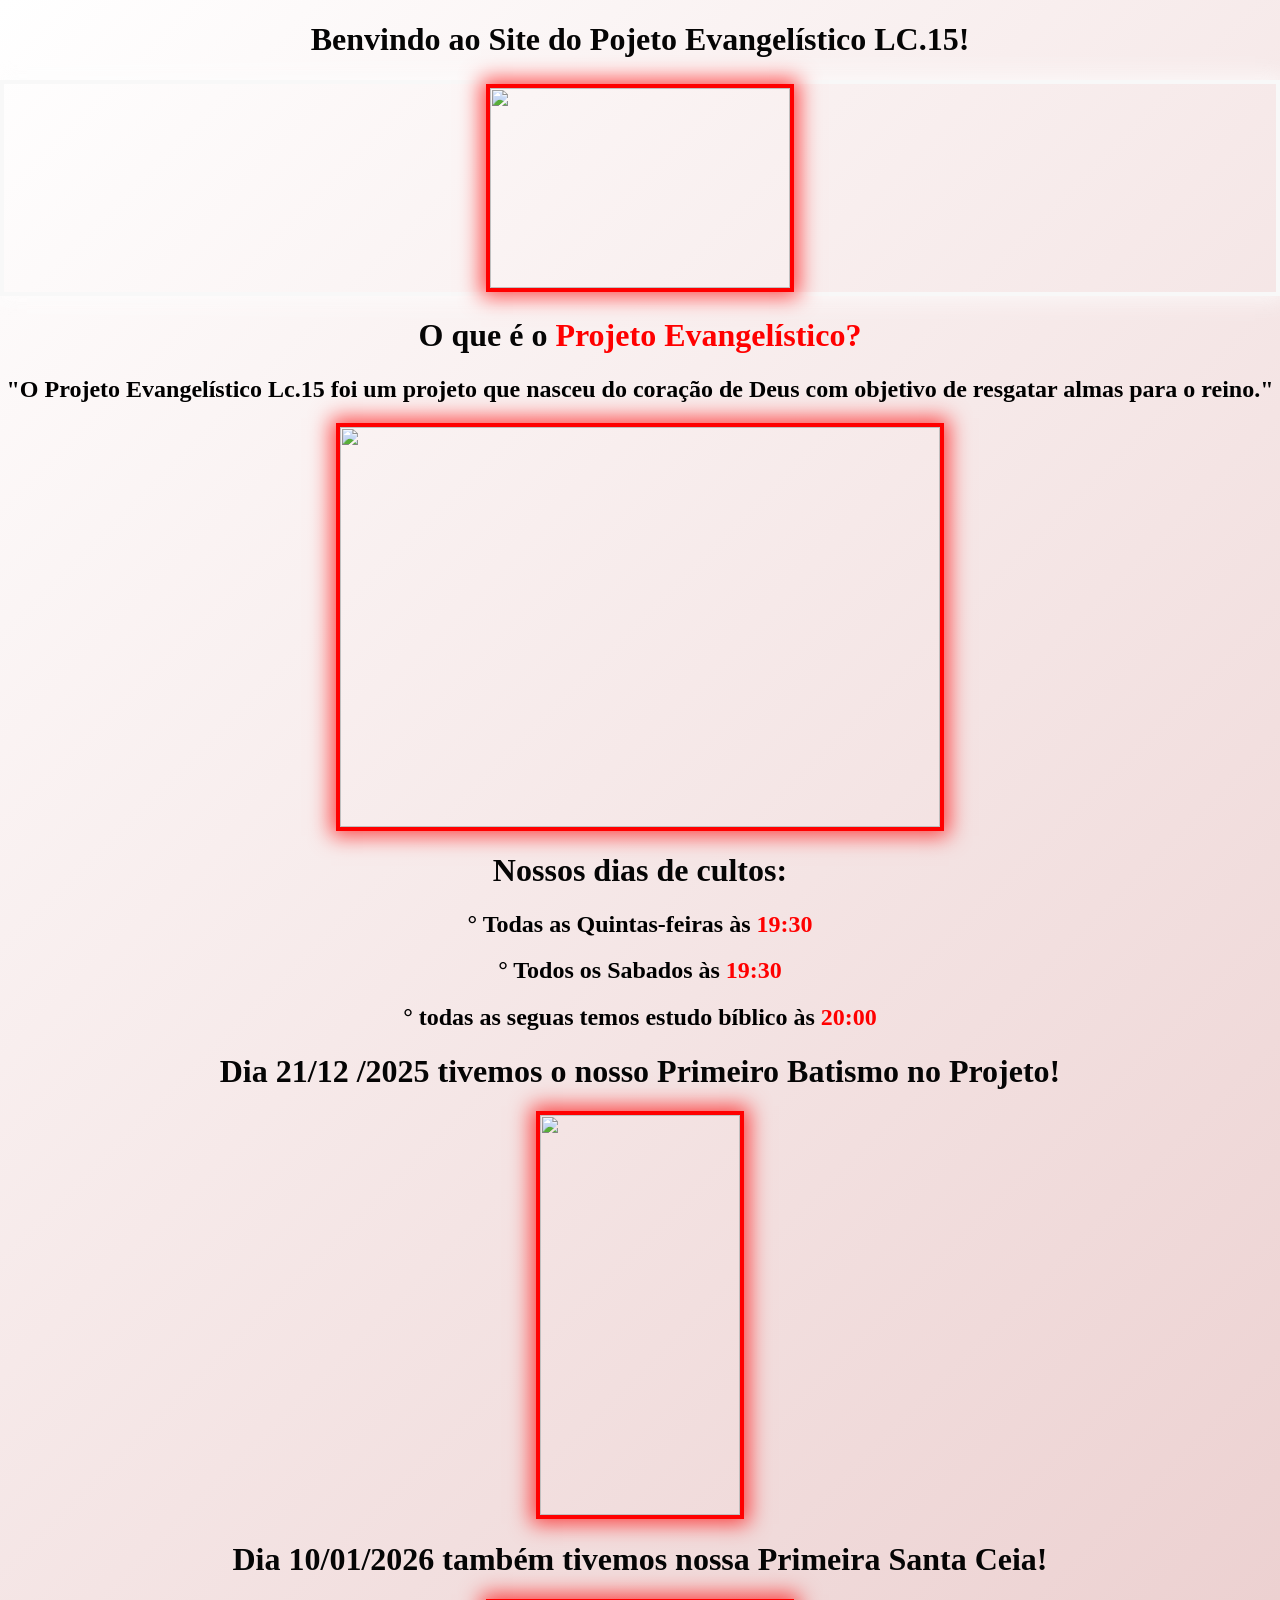
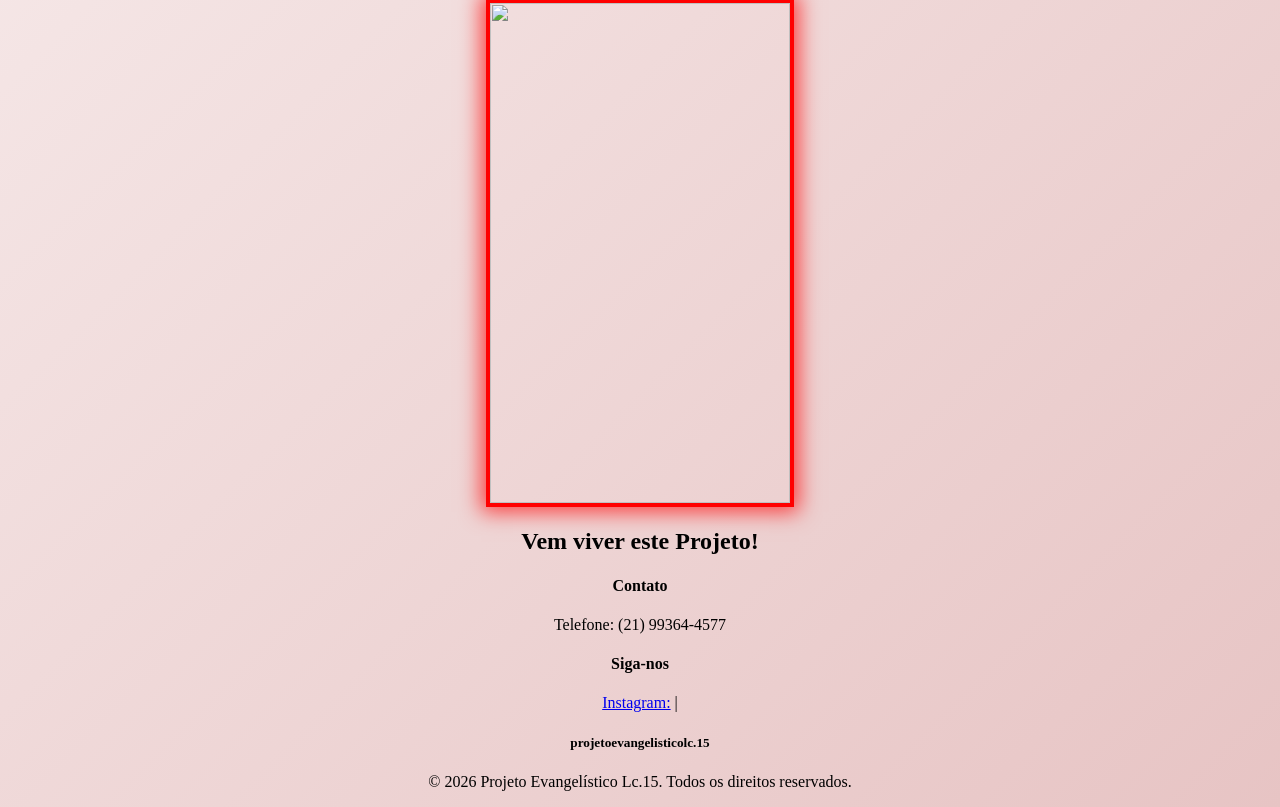
==== index.html @ df277b70 "Add files via upload" ====
<!DOCTYPE html>
<html lang="pt-Br">
<head>
  <meta charset="UTF-8">
  <meta name="viewport" content="width=device-width, initial-scale=1.0">
  <title>Projeto Lc.15</title>
  <link rel="stylesheet" href="projeto.css">
</head>

<body>
<h1>Benvindo ao Site do Pojeto  Evangelístico LC.15!</h1>
 <p></p>
 <div class="imagem">
 <img src="c:\Users\DESKTOP\Documents\projeto\Site do Projeto evangelístico_files\Logo do projeto (2).lnk" width="300" height="200">
 </div>
 
<h1>O que é o <strong>Projeto Evangelístico?</strong></h1>
<p></p>

<p></p>
<div class="intro">
<h2>"O Projeto Evangelístico Lc.15 foi um projeto que nasceu do coração de Deus com objetivo de resgatar almas para o reino."</h2>
</div>
<p></p>
<img src="c:\Users\DESKTOP\Documents\projeto\Site do Projeto evangelístico_files\20250503_221517.jpg" width="600" height="400">   
<p></p>
<p></p>
<h1>Nossos dias de cultos:</h1> 
<p></p>
<p></p>
<h2>° Todas as Quintas-feiras às <strong>19:30</strong></h2>
<h2>° Todos os Sabados às <strong>19:30</strong></h2>
<h2>° todas as seguas temos estudo bíblico às <strong>20:00</strong> </h2>
<p></p>
<p></p>
<h1>Dia 21/12 /2025 tivemos o nosso Primeiro Batismo no Projeto! </h1>
<p></p>
<p></p>
<img src="c:\Users\DESKTOP\Documents\projeto\Site do Projeto evangelístico_files\20251221_094721.jpg" width="200" height="400">

<p></p>
<p></p>
<h1>Dia 10/01/2026 também tivemos nossa Primeira Santa Ceia!</h1>
<p></p>
<p></p>
<img src="c:\Users\DESKTOP\Documents\projeto\Site do Projeto evangelístico_files\IMG_20260112_210216_771.jpg" width="300" height="500">

<p></p>
<p></p>
<footer>
  <div class="footer-container">
    <div class="footer-section">
      <h4></h4>
      <h2>Vem viver este Projeto!</h2>
    </div>

    <div class="footer-section">
      <h4>Contato</h4>
      <p>Telefone: (21) 99364-4577</p>
    </div>

    <div class="footer-section">
      <h4>Siga-nos</h4>
      <a href="projetoevangelisticolc.15">Instagram:</a> |
      <h5>projetoevangelisticolc.15</h5>
     
    </div>
  </div>
  <div class="footer-bottom">
    <p>© 2026 Projeto Evangelístico Lc.15. Todos os direitos reservados.</p>
  </div>
</footer>
---- projeto.css ----
h2{
        color: black;
        text-align: center;
    }
    h1{
        color: #050505;
        text-align: center;
    }
    body{
       background: linear-gradient(135deg, white, #e7c4c4);
       min-height: 100vh;
       margin: 0;
    }
    img{
        display: block;
        margin-left: auto;
        margin-right: auto;
        border: 4px solid red;
        box-shadow: 0px 0px 20px 5px rgba(255, 0, 0, 0.7);
        
    }
 .footer-container{
    text-align: center;
 }
 p{
    text-align: center;
 }
 .intro{
    text-align: center;
    text-shadow:
    0 0 4px #ffffff,
    0 0 10px #ff4d4d,
    0 0 20px #ff0000,
    0 0 40px #ff0000,
    0 0 80px #ff0000,
    0 0 120px #ff0000,

 }
 strong{
    color: #ff0000;
 }
 .imagem{
     display: block;
        margin-left: auto;
        margin-right: auto;
        border: 4px solid rgb(248, 248, 248);
        box-shadow: 0px 0px 20px 5px rgba(253, 253, 253, 0.7);
        
 }
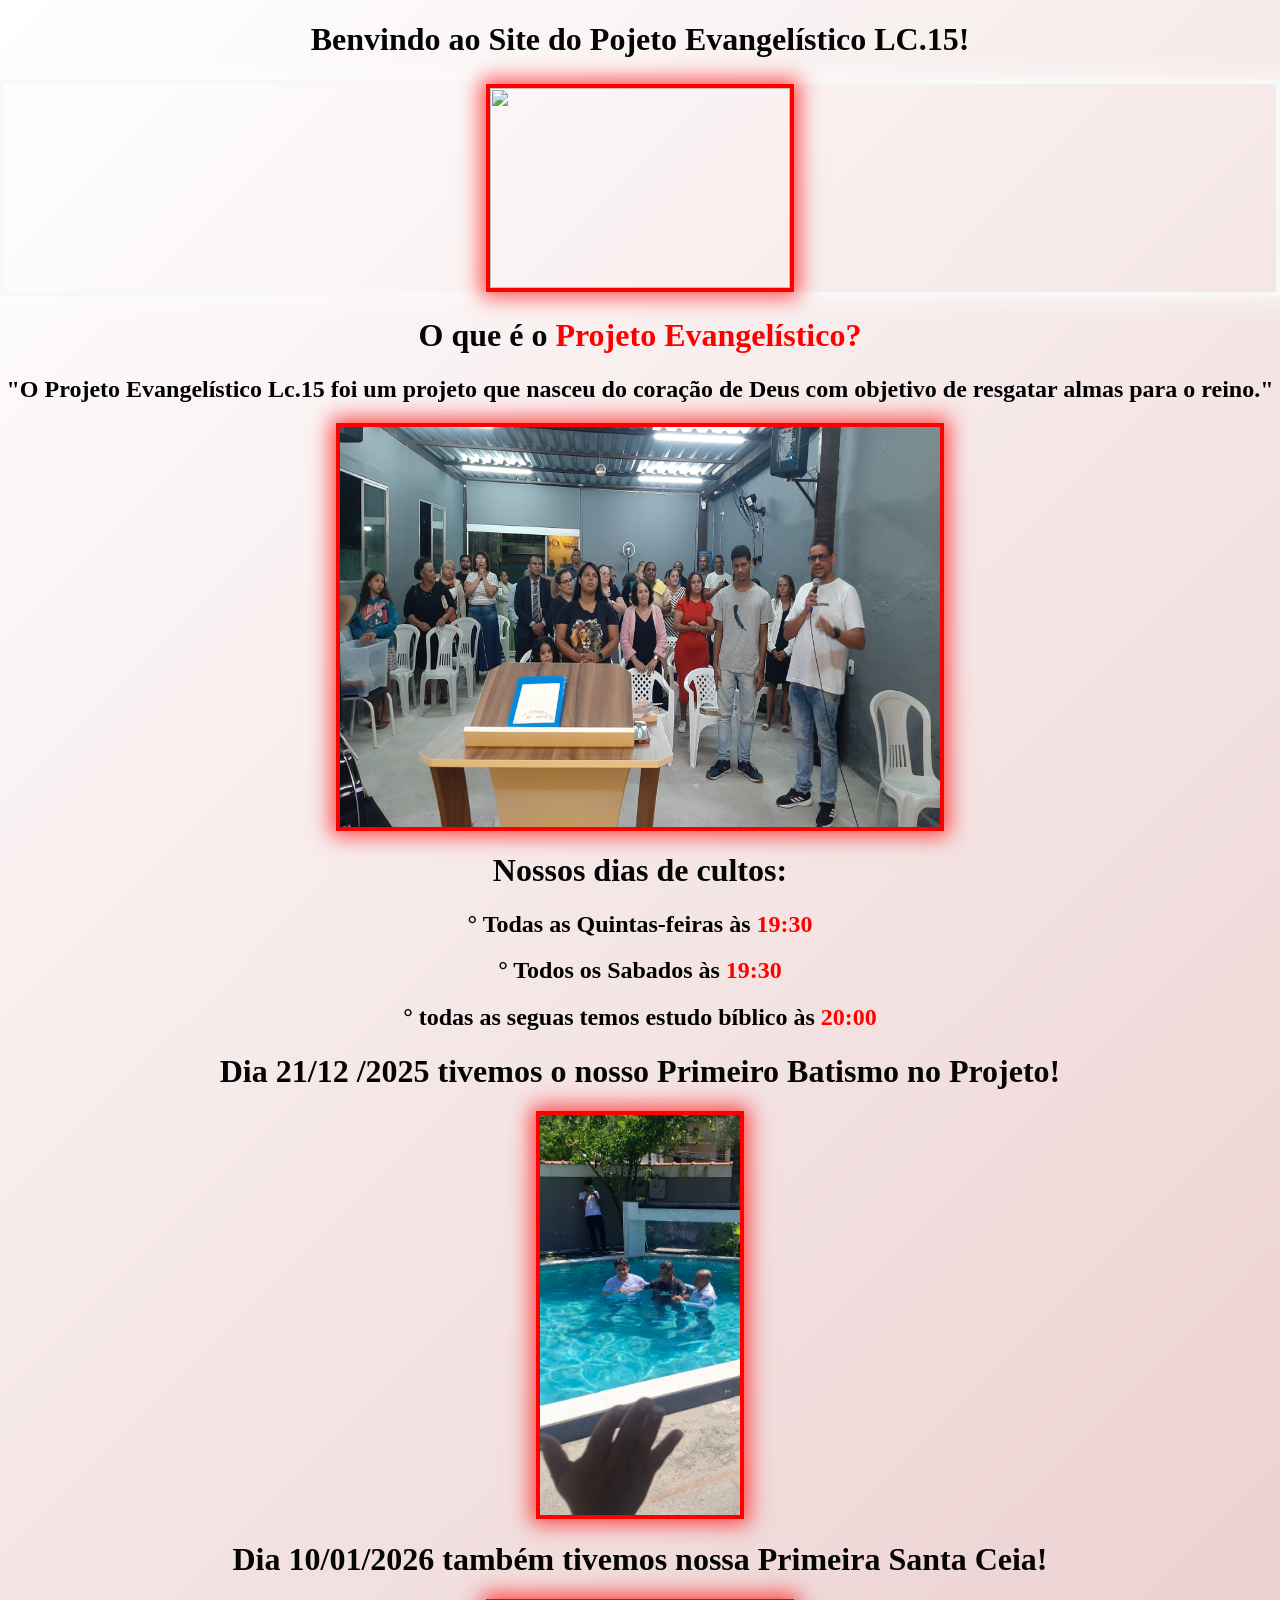
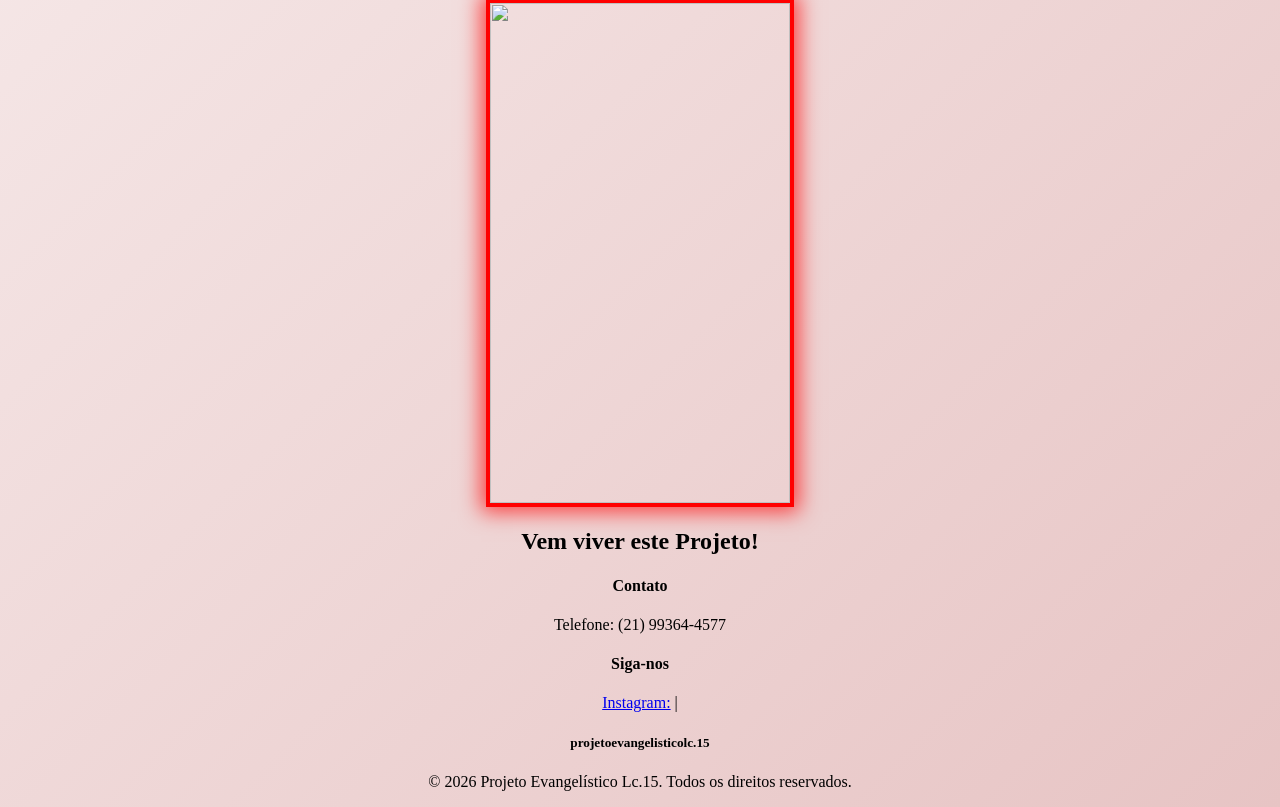
==== commit 80d9b76c: "Update index.html" ====
--- a/index.html
+++ b/index.html
@@ -11,7 +11,7 @@
 <h1>Benvindo ao Site do Pojeto  Evangelístico LC.15!</h1>
  <p></p>
  <div class="imagem">
- <img src="c:\Users\DESKTOP\Documents\projeto\Site do Projeto evangelístico_files\Logo do projeto (2).lnk" width="300" height="200">
+ <img src="Logo do projeto (2).lnk" width="300" height="200">
  </div>
  
 <h1>O que é o <strong>Projeto Evangelístico?</strong></h1>
@@ -22,7 +22,7 @@
 <h2>"O Projeto Evangelístico Lc.15 foi um projeto que nasceu do coração de Deus com objetivo de resgatar almas para o reino."</h2>
 </div>
 <p></p>
-<img src="c:\Users\DESKTOP\Documents\projeto\Site do Projeto evangelístico_files\20250503_221517.jpg" width="600" height="400">   
+<img src="20250503_221517.jpg" width="600" height="400">   
 <p></p>
 <p></p>
 <h1>Nossos dias de cultos:</h1> 
@@ -36,14 +36,14 @@
 <h1>Dia 21/12 /2025 tivemos o nosso Primeiro Batismo no Projeto! </h1>
 <p></p>
 <p></p>
-<img src="c:\Users\DESKTOP\Documents\projeto\Site do Projeto evangelístico_files\20251221_094721.jpg" width="200" height="400">
+<img src="20251221_094721.jpg" width="200" height="400">
 
 <p></p>
 <p></p>
 <h1>Dia 10/01/2026 também tivemos nossa Primeira Santa Ceia!</h1>
 <p></p>
 <p></p>
-<img src="c:\Users\DESKTOP\Documents\projeto\Site do Projeto evangelístico_files\IMG_20260112_210216_771.jpg" width="300" height="500">
+<img src="IMG_20260112_210216_771.jpg" width="300" height="500">
 
 <p></p>
 <p></p>
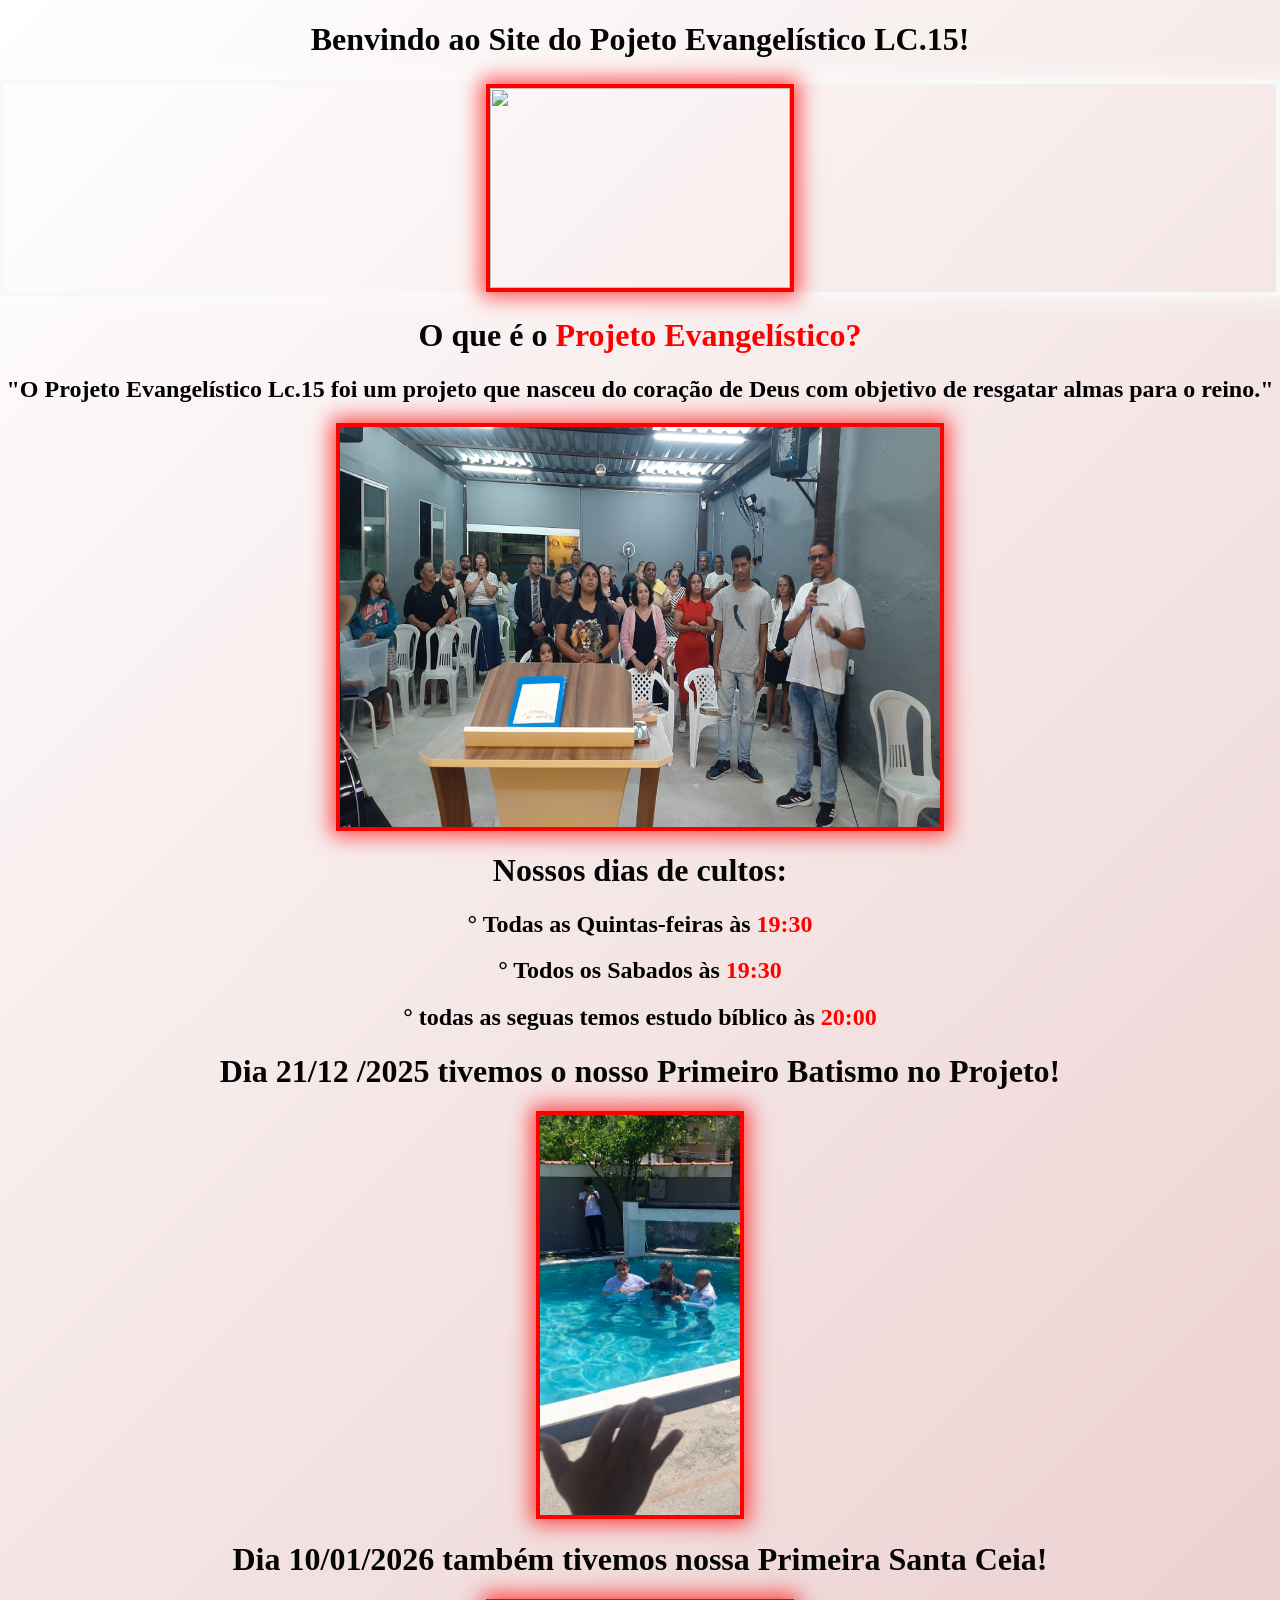
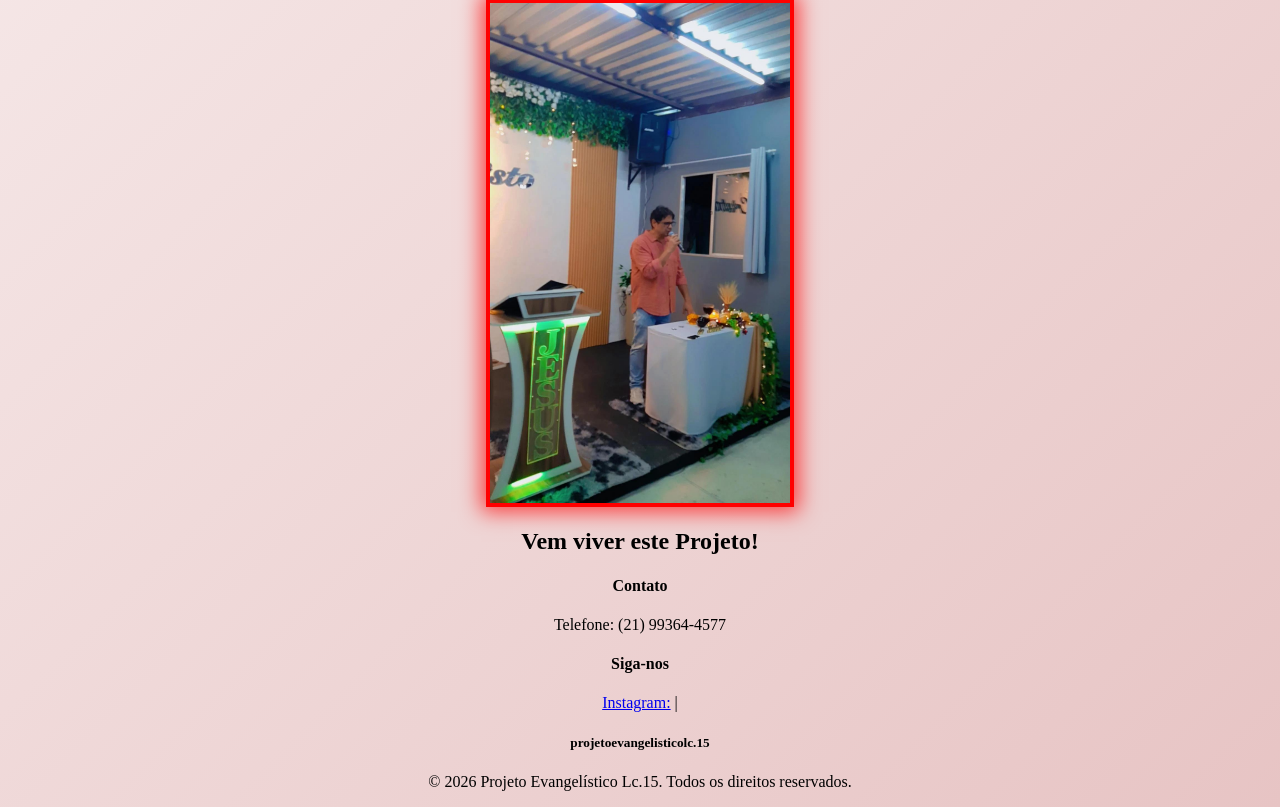
==== commit fa74bf2c: "Replace image source in index.html" ====
--- a/index.html
+++ b/index.html
@@ -11,7 +11,7 @@
 <h1>Benvindo ao Site do Pojeto  Evangelístico LC.15!</h1>
  <p></p>
  <div class="imagem">
- <img src="Logo do projeto (2).lnk" width="300" height="200">
+ <img src="Logo do projeto (2)" width="300" height="200">
  </div>
  
 <h1>O que é o <strong>Projeto Evangelístico?</strong></h1>
@@ -43,7 +43,7 @@
 <h1>Dia 10/01/2026 também tivemos nossa Primeira Santa Ceia!</h1>
 <p></p>
 <p></p>
-<img src="IMG_20260112_210216_771.jpg" width="300" height="500">
+<img src="pai.jpg" width="300" height="500">
 
 <p></p>
 <p></p>
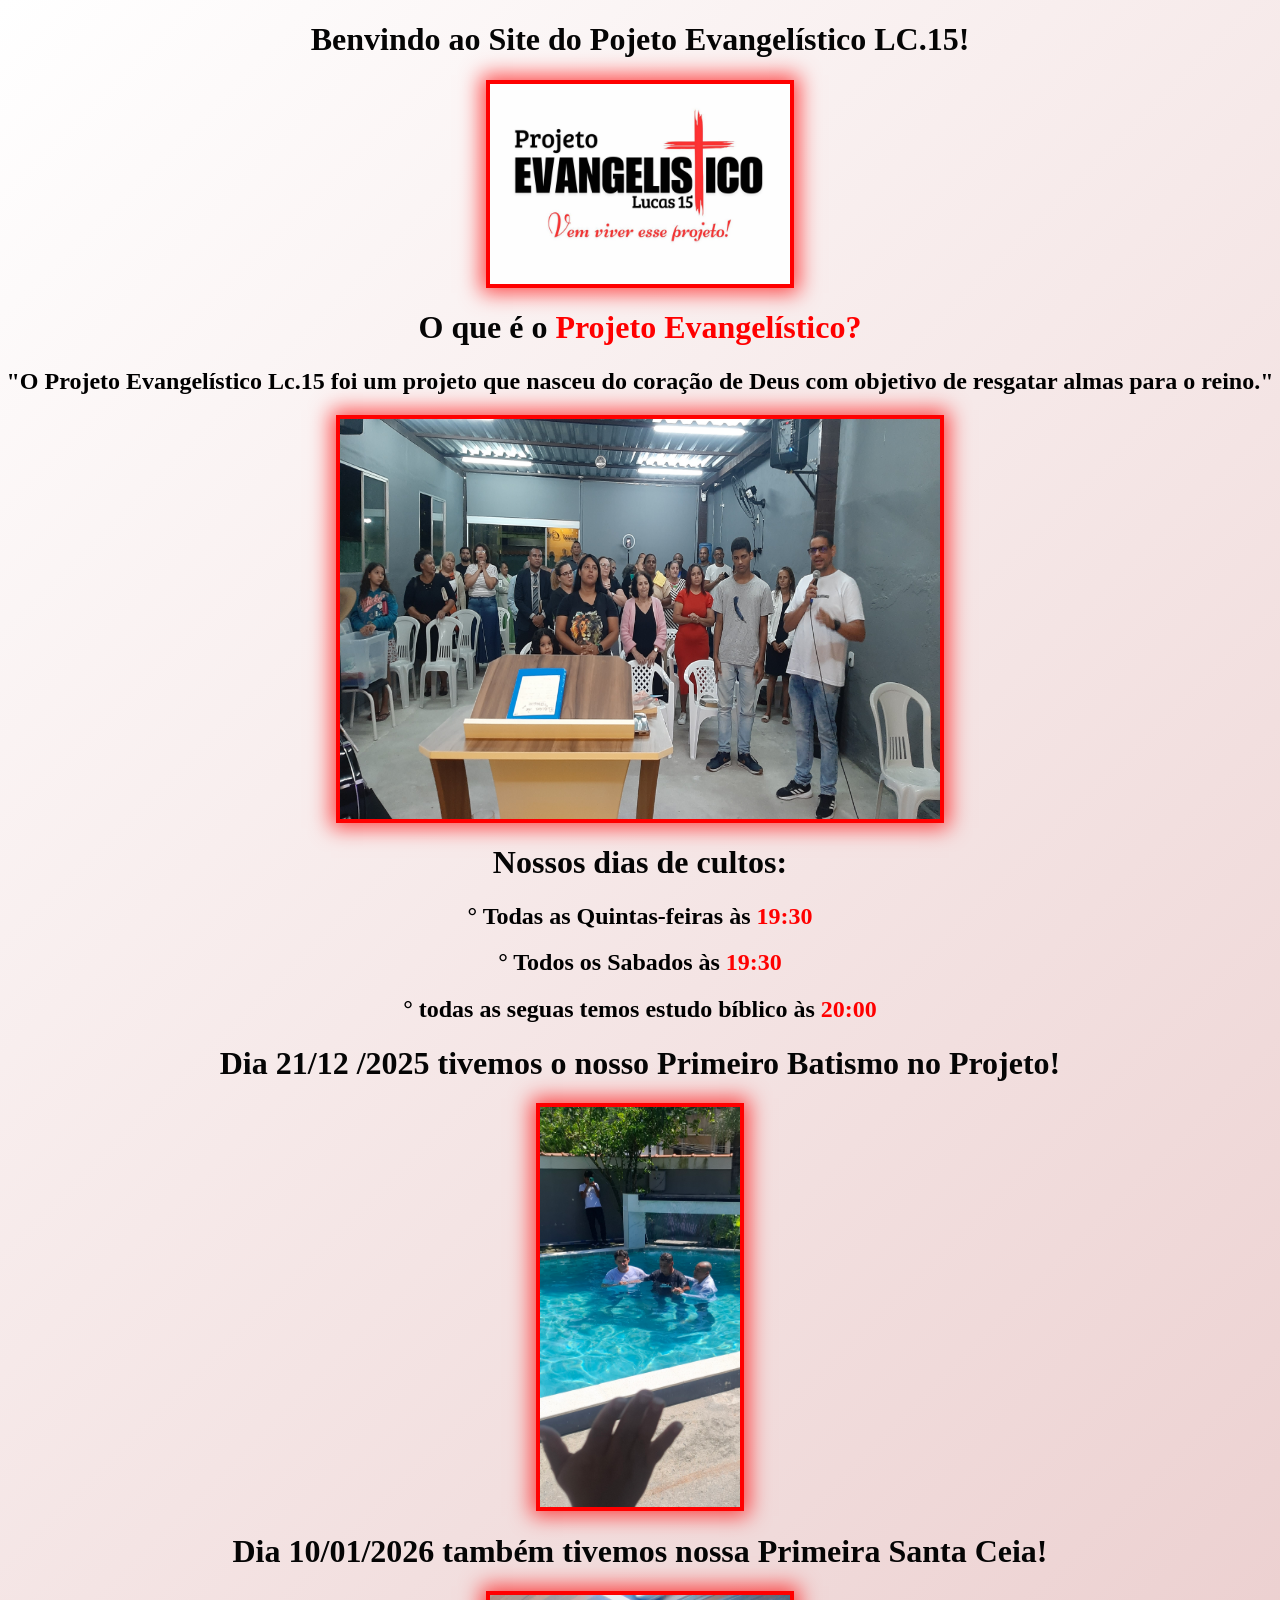
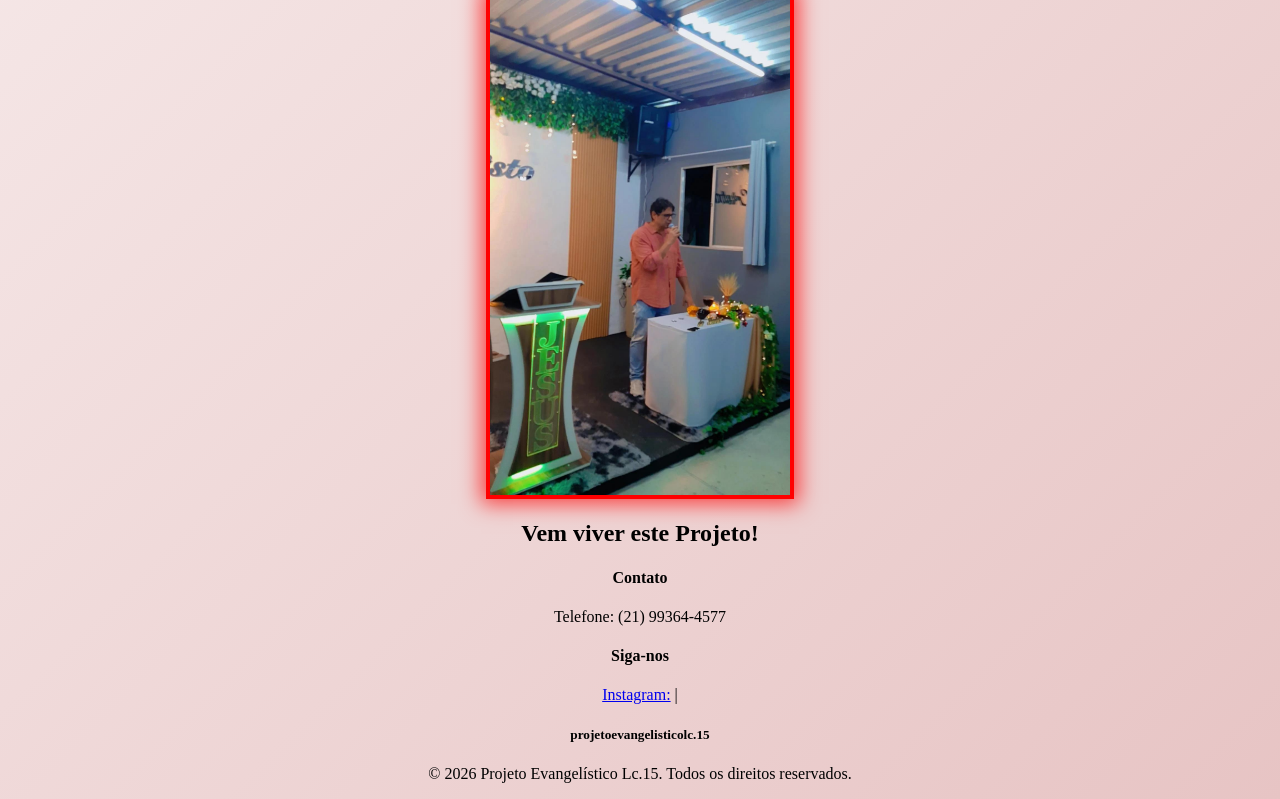
==== commit 17136c23: "Fix image source in index.html" ====
--- a/index.html
+++ b/index.html
@@ -11,7 +11,7 @@
 <h1>Benvindo ao Site do Pojeto  Evangelístico LC.15!</h1>
  <p></p>
  <div class="imagem">
- <img src="Logo do projeto (2)" width="300" height="200">
+ <img src="Logo do projeto.jpg" width="300" height="200">
  </div>
  
 <h1>O que é o <strong>Projeto Evangelístico?</strong></h1>
--- a/projeto.css
+++ b/projeto.css
@@ -39,11 +39,3 @@
  strong{
     color: #ff0000;
  }
- .imagem{
-     display: block;
-        margin-left: auto;
-        margin-right: auto;
-        border: 4px solid rgb(248, 248, 248);
-        box-shadow: 0px 0px 20px 5px rgba(253, 253, 253, 0.7);
-        
- }
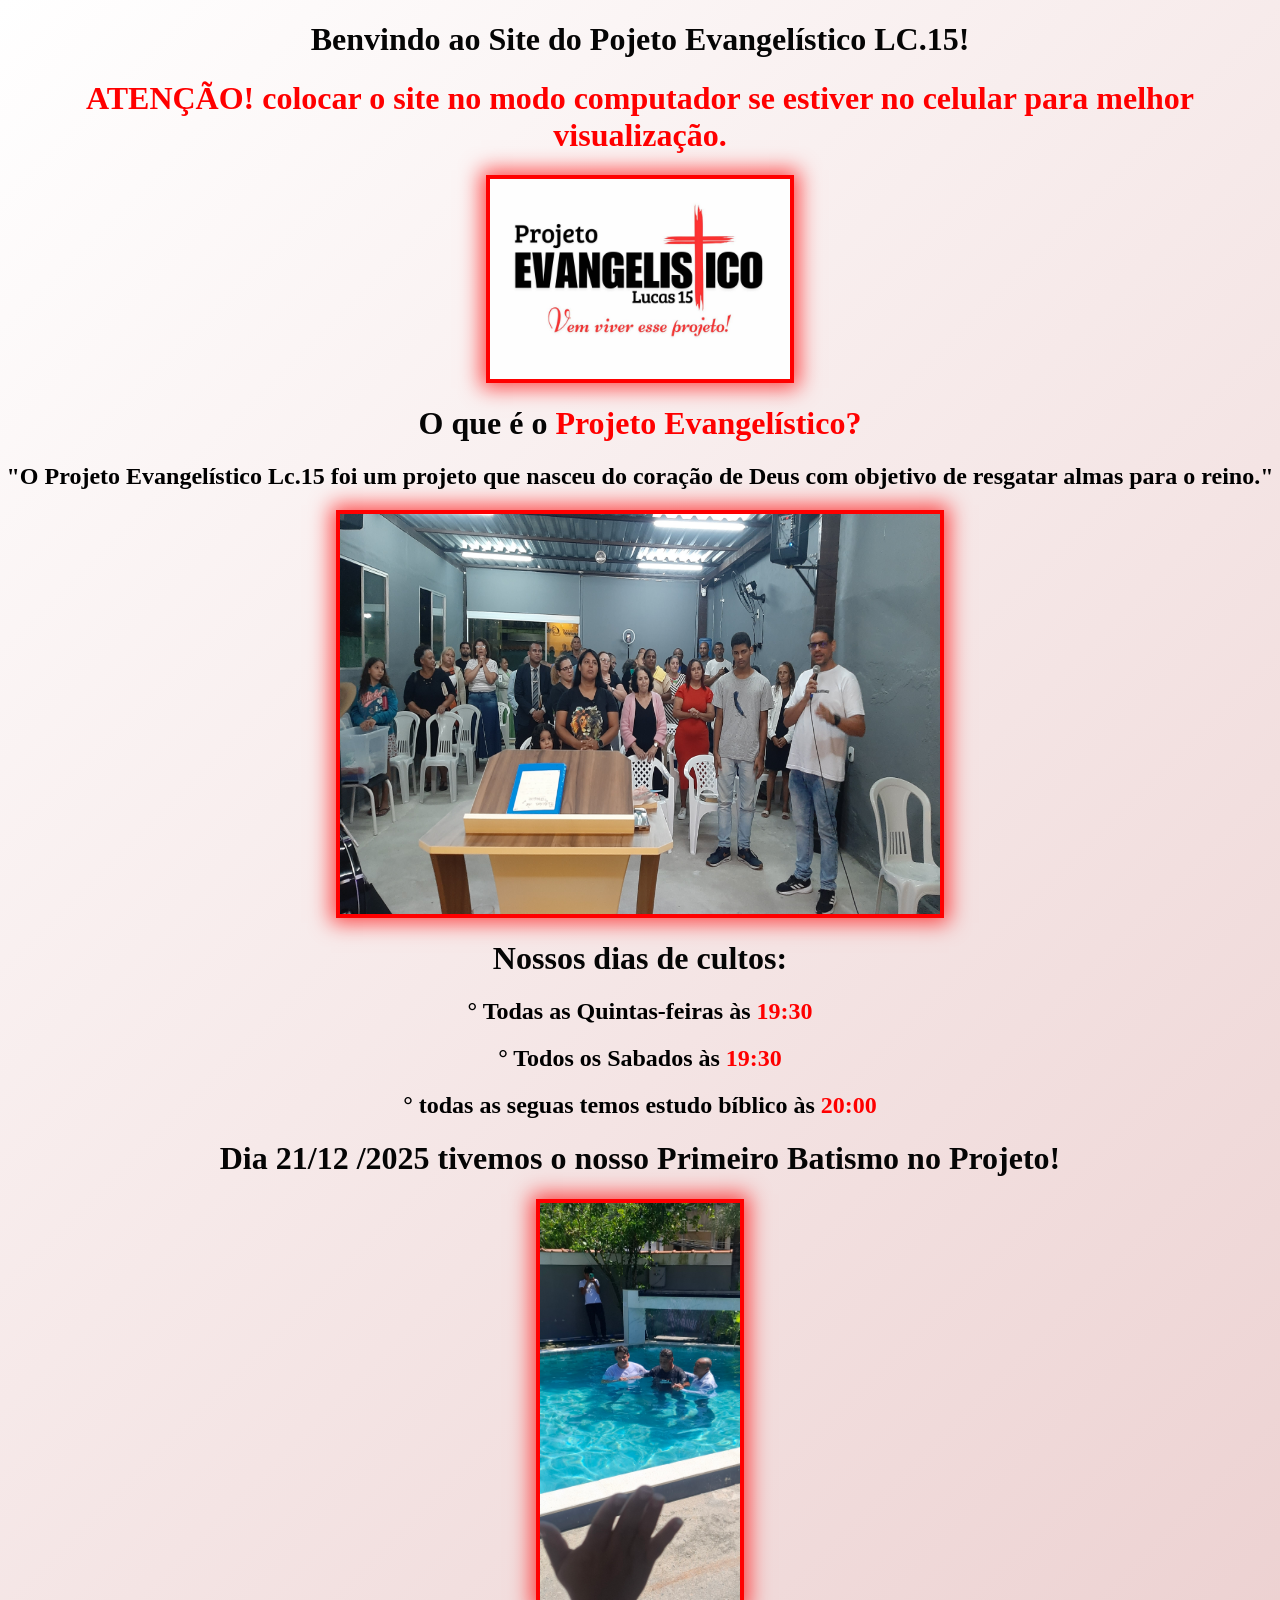
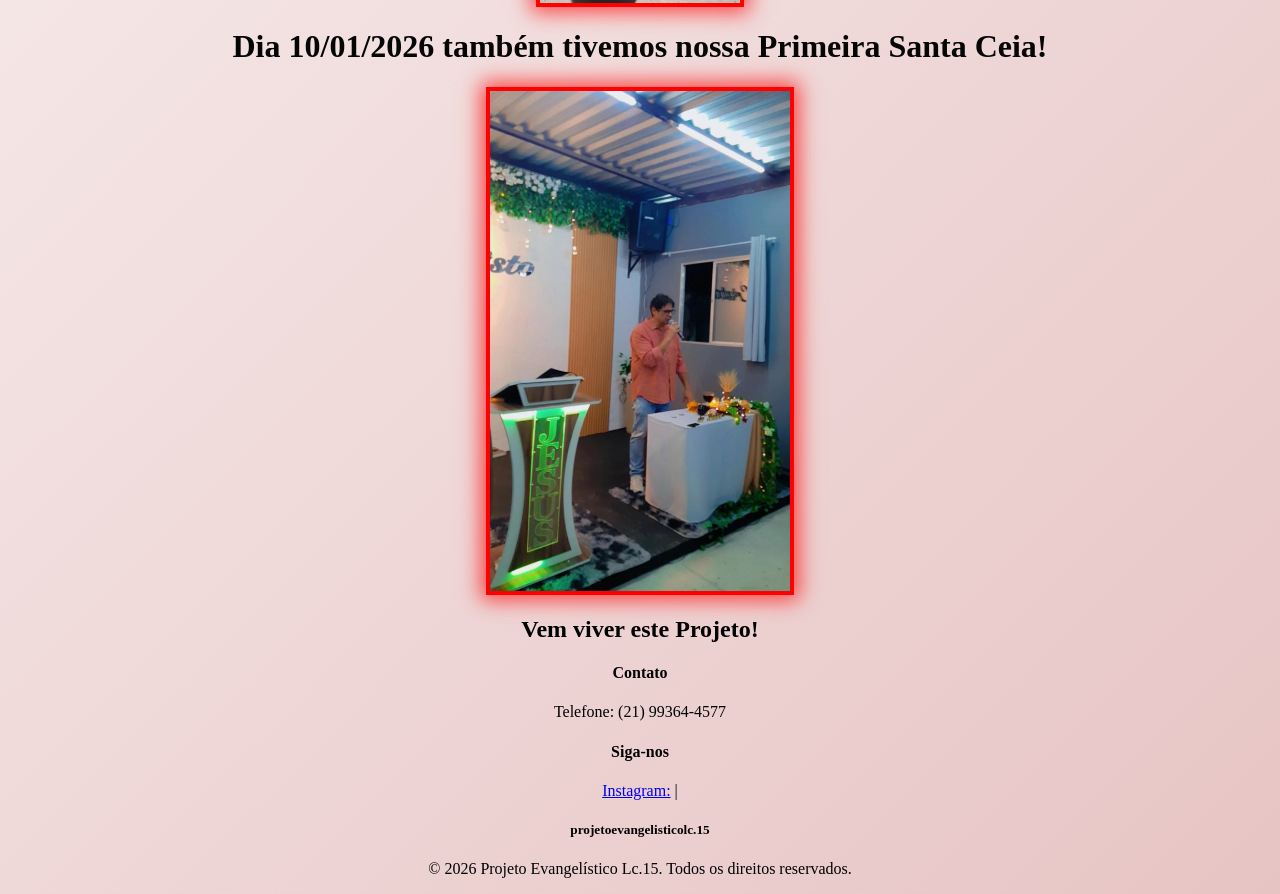
==== commit 34ac4736: "Update index.html" ====
--- a/index.html
+++ b/index.html
@@ -9,6 +9,7 @@
 
 <body>
 <h1>Benvindo ao Site do Pojeto  Evangelístico LC.15!</h1>
+  <h1><strong>ATENÇÃO! colocar o site no modo computador se estiver no celular para melhor visualização.</strong></h1>
  <p></p>
  <div class="imagem">
  <img src="Logo do projeto.jpg" width="300" height="200">
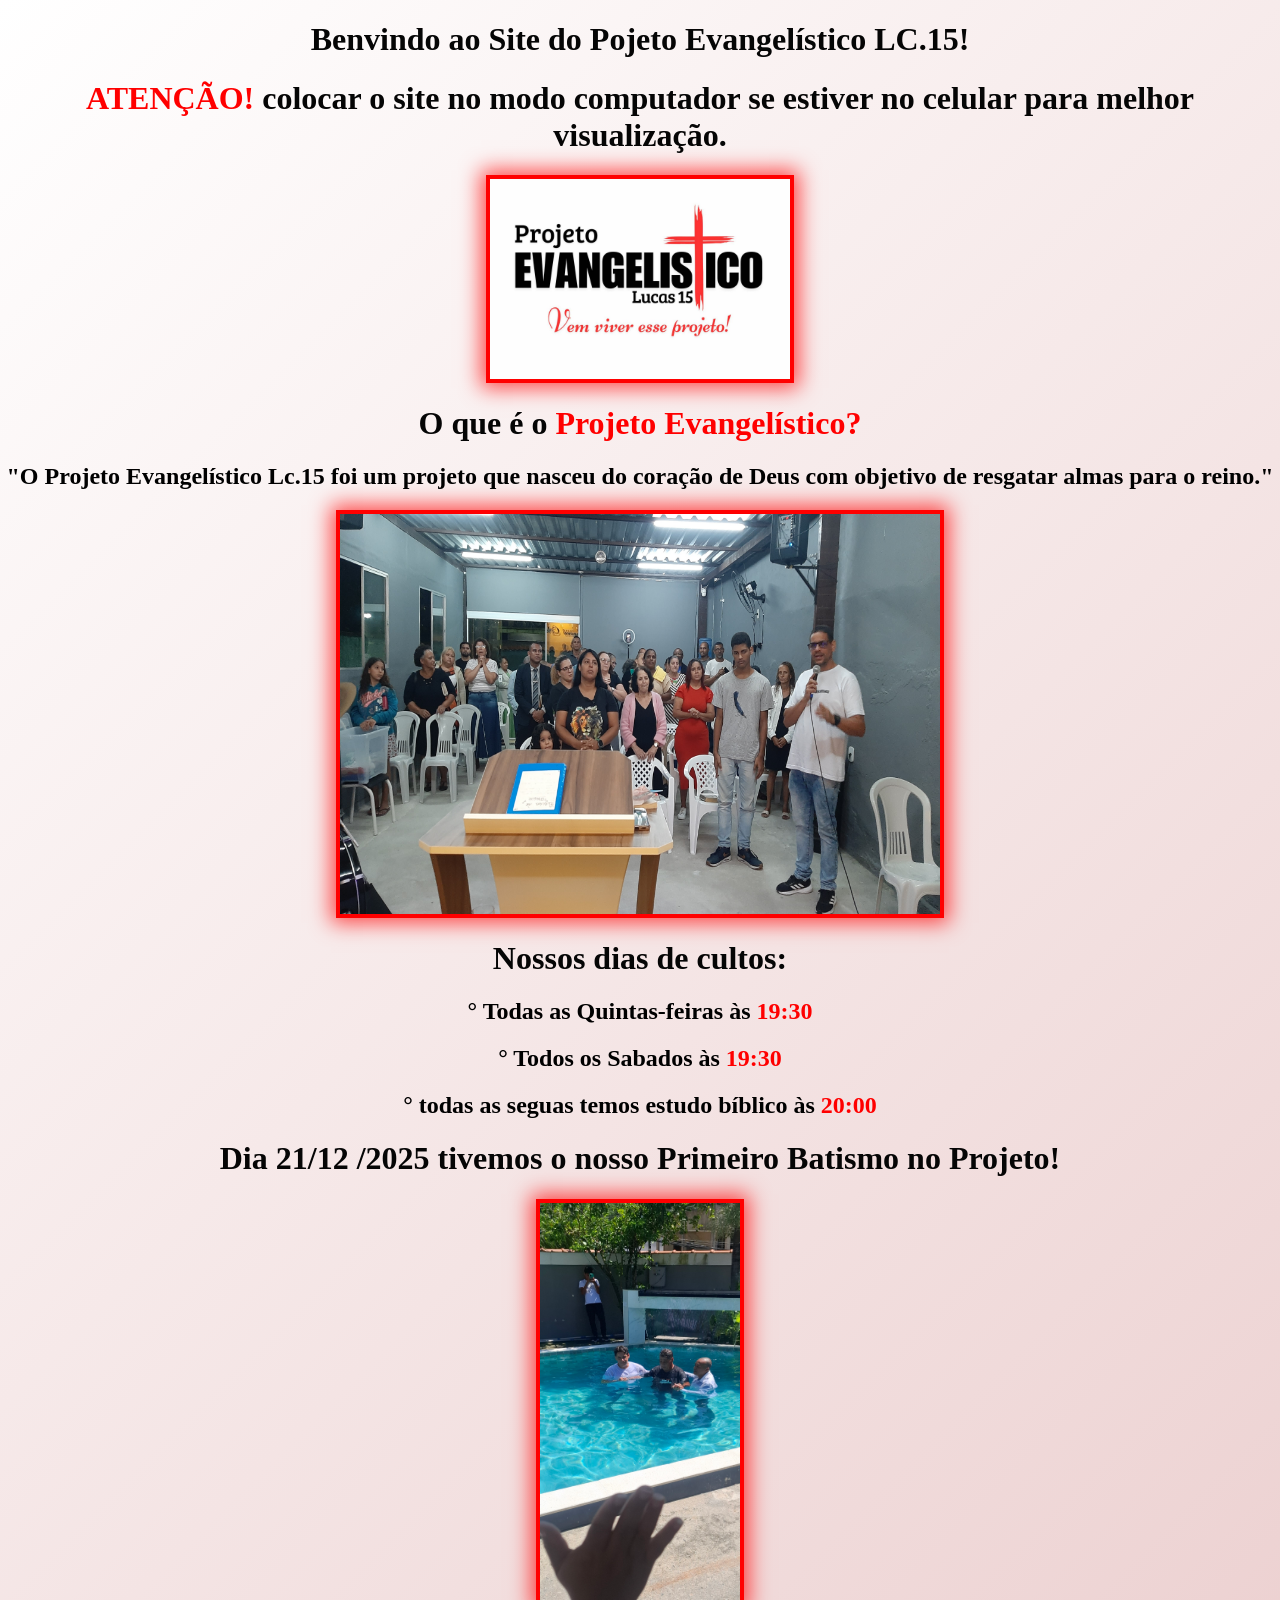
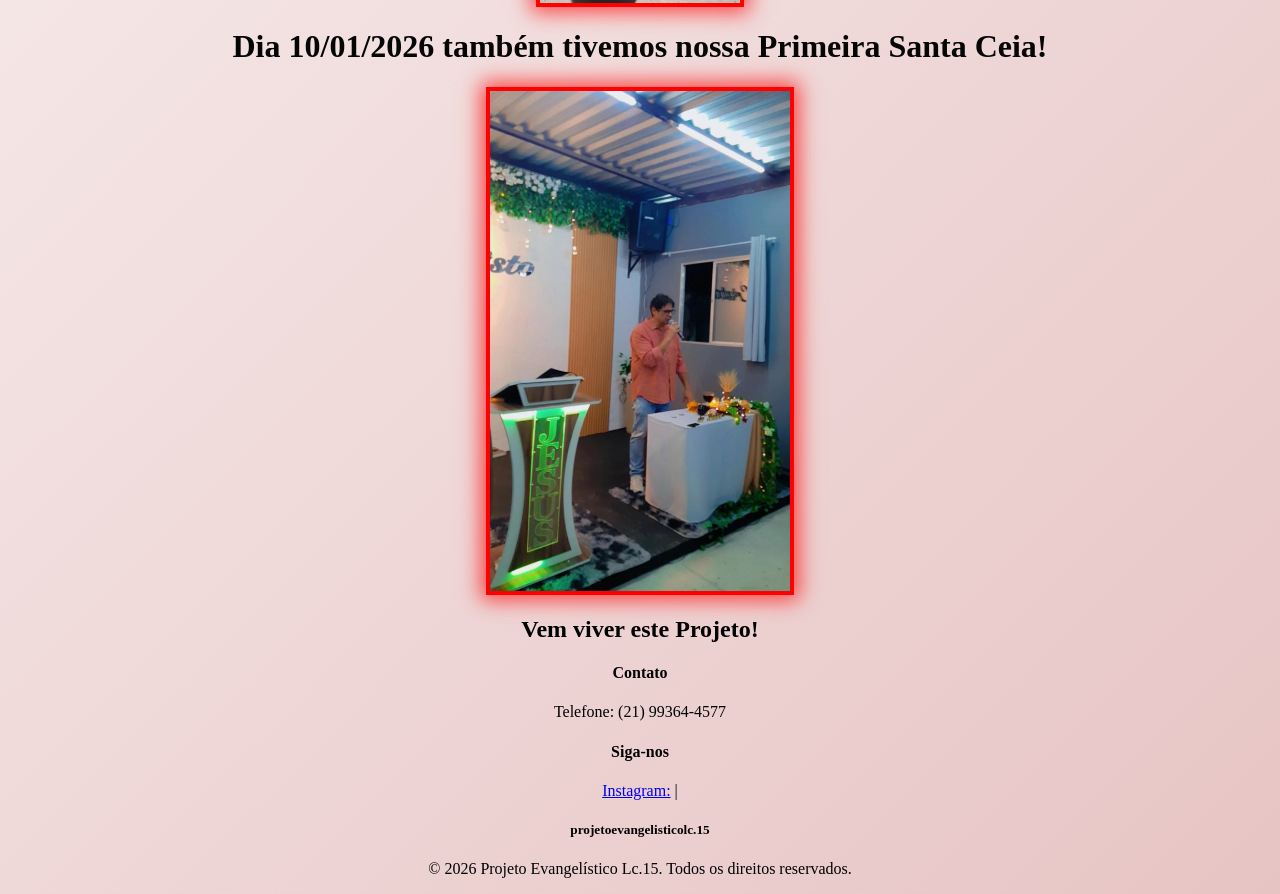
==== commit 5f7cddd3: "Update warning message formatting in index.html" ====
--- a/index.html
+++ b/index.html
@@ -9,7 +9,7 @@
 
 <body>
 <h1>Benvindo ao Site do Pojeto  Evangelístico LC.15!</h1>
-  <h1><strong>ATENÇÃO! colocar o site no modo computador se estiver no celular para melhor visualização.</strong></h1>
+  <h1><strong>ATENÇÃO!</strong> colocar o site no modo computador se estiver no celular para melhor visualização.</h1>
  <p></p>
  <div class="imagem">
  <img src="Logo do projeto.jpg" width="300" height="200">
